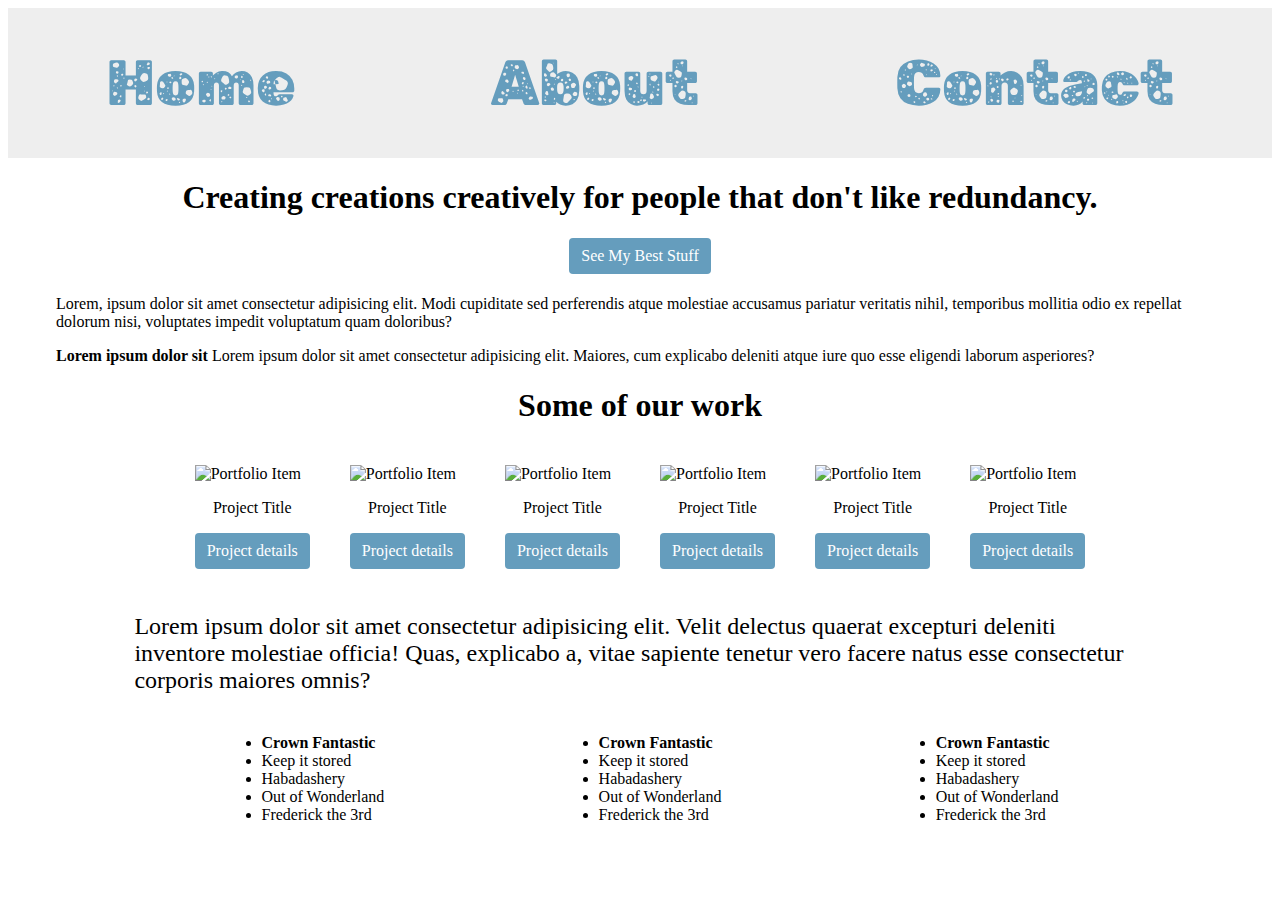
==== index.html @ f11c0810 "final project" ====
<!DOCTYPE html>
<html lang="en">
<head>
   <meta charset="UTF-8">
   <meta http-equiv="X-UA-Compatible" content="IE=edge">
   <meta name="viewport" content="width=device-width, initial-scale=1.0">
   <link rel="preconnect" href="https://fonts.googleapis.com">
   <link rel="preconnect" href="https://fonts.gstatic.com" crossorigin>
   <link href="https://fonts.googleapis.com/css2?family=PT+Sans&family=Rubik+Moonrocks&display=swap" rel="stylesheet">
   <link rel="stylesheet" href="styles.css">
   <title>Final Project</title>
</head>
<body>
   
   <div class="header">
      
      <img src="https://i.ibb.co/0mG9RL5/Online-Study-3.png" alt="" class="logo">

      <div class="nav">
            <div class="nav-li"><a href="" class="tab">Home</a></div>
            <div class="nav-li"><a href="about.html" class="tab">About</a></div>
            <div class="nav-li"><a href="contact.html" class="tab">Contact</a></div>
      </div>
   
   </div>

   <div class="home-hero">
      <h1 class="title">Creating creations creatively
         <span>for people that don't like redundancy.</span>
      </h1>
      <a href="" class="button button-accent">See My Best Stuff</a>
   </div>

   <div class="home-about">
      <div class="home-about-textbox">
         <h1></h1>
         <p>Lorem, ipsum dolor sit amet consectetur adipisicing elit. Modi cupiditate sed perferendis atque molestiae accusamus pariatur veritatis nihil, temporibus mollitia odio ex repellat dolorum nisi, voluptates impedit voluptatum quam doloribus?
         </p>
         <p>
            <strong>Lorem ipsum dolor sit</strong> Lorem ipsum dolor sit amet consectetur adipisicing elit. Maiores, cum explicabo deleniti atque iure quo esse eligendi laborum asperiores?
         </p>
      </div>
   </div>

      <div class="some-work">
         <h1>Some of our work</h1>
      </div>
      
   <div class="portfolio">
      <!-- portfolio item 01 -->
      <!-- https://i.ibb.co/ck8z8VL/pexels-alif-sagor-3721646.jpg
      https://i.ibb.co/wC68PVL/pexels-francesco-ungaro-673648.jpg
      https://i.ibb.co/6n0RCnt/pexels-markus-spiske-360591.jpg
      https://i.ibb.co/LZv8Y5Q/pexels-mikael-blomkvist-6476584.jpg
      https://i.ibb.co/2dLtH8B/pexels-pixabay-38568.jpg
      https://i.ibb.co/CmMrBcw/pexels-rodnae-productions-7310203.jpg -->
      <div class="portfolio-item">
         <img src="https://i.ibb.co/ck8z8VL/pexels-alif-sagor-3721646.jpg" alt="Portfolio Item">
         <p>Project Title</p>
         <div class="button-container"><a href="" class="button button-accent button-small">Project details</a></div>
      </div>
      
      <!-- portfolio item 02 -->

      <div class="portfolio-item">
         <img src="https://i.ibb.co/wC68PVL/pexels-francesco-ungaro-673648.jpg" alt="Portfolio Item">
         <p>Project Title</p>
         <div class="button-container"><a href="" class="button button-accent button-small">Project details</a></div>
      </div>
      
      <!-- portfolio item 03 -->

      <div class="portfolio-item">
         <img src="https://i.ibb.co/6n0RCnt/pexels-markus-spiske-360591.jpg" alt="Portfolio Item">
         <p>Project Title</p>
         <div class="button-container"><a href="" class="button button-accent button-small">Project details</a></div>
      </div>

      <!-- portfolio item 04 -->

      <div class="portfolio-item">
         <img src="https://i.ibb.co/LZv8Y5Q/pexels-mikael-blomkvist-6476584.jpg" alt="Portfolio Item">
         <p>Project Title</p>
         <div class="button-container"><a href="" class="button button-accent button-small">Project details</a></div>
      </div>

      <!-- portfolio item 05 -->

      <div class="portfolio-item">
         <img src="https://i.ibb.co/2dLtH8B/pexels-pixabay-38568.jpg" alt="Portfolio Item">
         <p>Project Title</p>
         <div class="button-container"><a href="" class="button button-accent button-small">Project details</a></div>
      </div>

      <!-- portfolio item 06 -->

      <div class="portfolio-item">
         <img src="https://i.ibb.co/CmMrBcw/pexels-rodnae-productions-7310203.jpg" alt="Portfolio Item">
         <p>Project Title</p>
         <div class="button-container"><a href="" class="button button-accent button-small">Project details</a></div>
      </div>

   </div>

   <div class="footer">
      
      <div class="span-3"><p>Lorem ipsum dolor sit amet consectetur adipisicing elit. Velit delectus quaerat excepturi deleniti inventore molestiae officia! Quas, explicabo a, vitae sapiente tenetur vero facere natus esse consectetur corporis maiores omnis?</p>
      </div>
      <div class="columns">
      <div class="col">
         <ul class="unstyled-list">
            <li><strong>Crown Fantastic</strong></li>
            <li>Keep it stored</li>
            <li>Habadashery</li>
            <li>Out of Wonderland</li>
            <li>Frederick the 3rd</li>
         </ul>
      </div>
      

      <div class="col">
         <ul class="unstyled-list">
            <li><strong>Crown Fantastic</strong></li>
            <li>Keep it stored</li>
            <li>Habadashery</li>
            <li>Out of Wonderland</li>
            <li>Frederick the 3rd</li>
         </ul>
      </div>
      

      <div class="col">
         <ul class="unstyled-list">
            <li><strong>Crown Fantastic</strong></li>
            <li>Keep it stored</li>
            <li>Habadashery</li>
            <li>Out of Wonderland</li>
            <li>Frederick the 3rd</li>
         </ul>
      </div>
   </div>

   </div>


</body>
</html>
---- styles.css ----
body {
   max-width: 100%;
}

.logo {
   height: 150px;
}

.header {
   display: flex;
   background-color: #eee;
}

.tab {
   color: #659DBD;
   text-decoration: none;
   font-size: 4rem;
}

.nav {
   display: flex;
   width: 100%;
   justify-content: space-around;
   align-items: center;
}

.nav-li {
   font-family: 'Rubik Moonrocks', cursive;
}

@media only screen and (max-width: 1000px) {
   .nav {
     flex-wrap: wrap;
   }
 }

.home-hero {
   text-align: center;
   max-width: 90%;
   margin-left: auto;
   margin-right: auto;
}

.home-about-textbox {
   padding-left: 3rem;
   padding-right: 3rem;
}

.some-work {
   text-align: center;
}

.portfolio {
   display: flex;
   flex-wrap: wrap;
   justify-content: center;
}

.portfolio-item {
   margin: 20px;
}

.portfolio-item > img {
   height: 200px;
}

.portfolio-item > p {
   text-align: center;

}

.button-container {
   text-align: center;
}

.footer {
   max-width: 80%;
   margin-left: auto;
   margin-right: auto;
}

.span-3 {
   font-size: 1.5rem;
}

.columns {
   display: flex;
   justify-content: space-around;
}


/*************** ABOUT ******************/


.about-1 {
   
}

.about-1-image-container > img{
   width: 400px;
   padding-top: 10px;
}

.about-1 > div {
}



.button-accent {
   
   cursor: pointer;
   outline: 0;
   color: #fff;
   background-color: #659DBD;
   border-color: #0d6efd;
   display: inline-block;
   font-weight: 400;
   line-height: 1.5;
   text-align: center;
   border: none;
   padding: 6px 12px;
   font-size: 16px;
   border-radius: .25rem;
   transition: color .15s ease-in-out,background-color .15s ease-in-out,border-color .15s ease-in-out,box-shadow .15s ease-in-out;
   text-decoration: none;

   
}

.button-accent:hover {
   color: #fff;
   background-color: #0b5ed7;
   border-color: #0a58ca;
}

/* 
#659DBD 

#e9e9e9
*/

/* 
font-family: 'PT Sans', sans-serif;
font-family: 'Rubik Moonrocks', cursive; 
*/
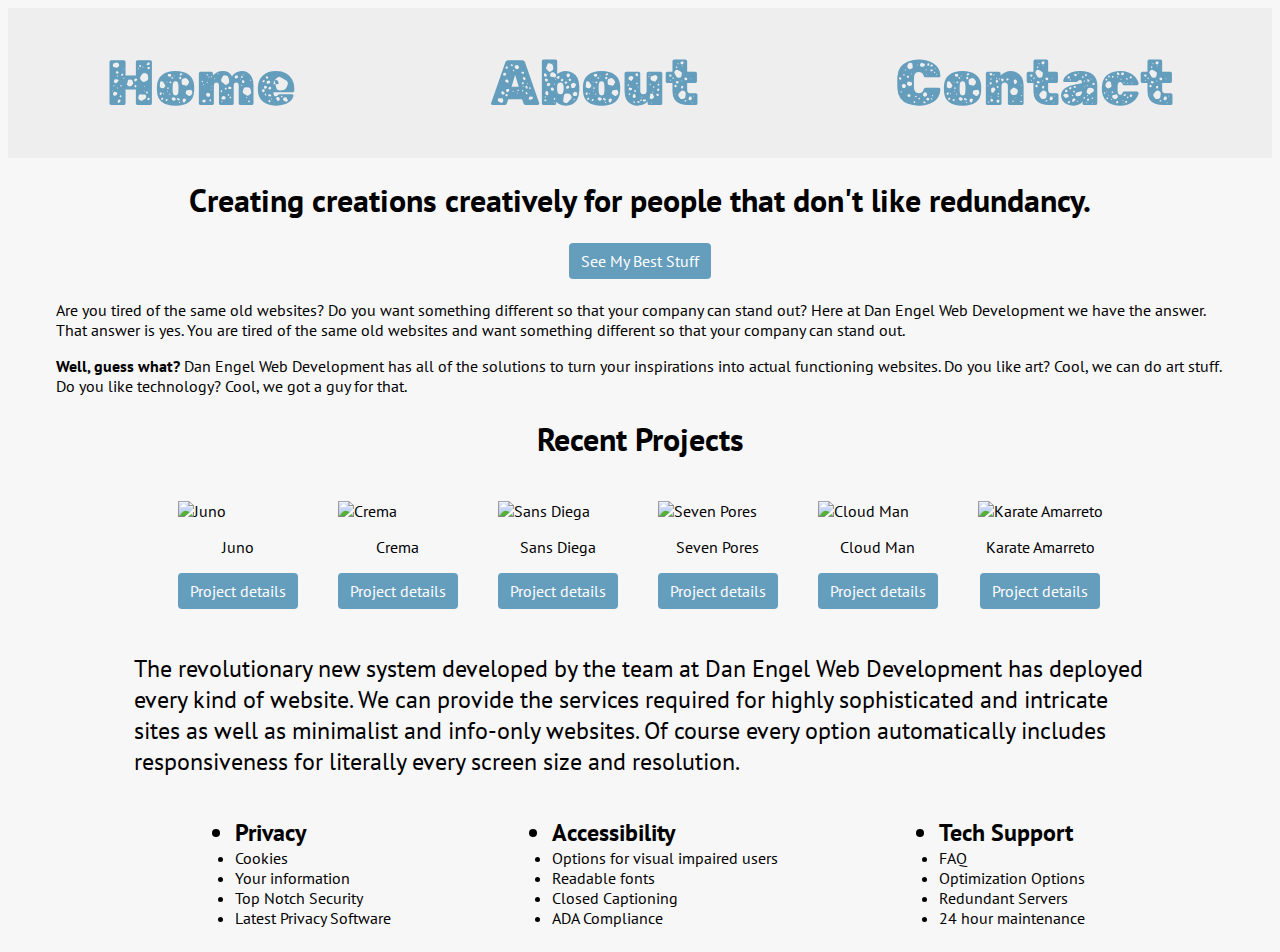
==== commit f05e3a96: "presentation version" ====
--- a/index.html
+++ b/index.html
@@ -25,8 +25,7 @@
    </div>
 
    <div class="home-hero">
-      <h1 class="title">Creating creations creatively
-         <span>for people that don't like redundancy.</span>
+      <h1 class="title">Creating creations creatively for people that don't like redundancy.
       </h1>
       <a href="" class="button button-accent">See My Best Stuff</a>
    </div>
@@ -34,16 +33,16 @@
    <div class="home-about">
       <div class="home-about-textbox">
          <h1></h1>
-         <p>Lorem, ipsum dolor sit amet consectetur adipisicing elit. Modi cupiditate sed perferendis atque molestiae accusamus pariatur veritatis nihil, temporibus mollitia odio ex repellat dolorum nisi, voluptates impedit voluptatum quam doloribus?
+         <p>Are you tired of the same old websites? Do you want something different so that your company can stand out? Here at Dan Engel Web Development we have the answer. That answer is yes. You are tired of the same old websites and want something different so that your company can stand out. 
          </p>
          <p>
-            <strong>Lorem ipsum dolor sit</strong> Lorem ipsum dolor sit amet consectetur adipisicing elit. Maiores, cum explicabo deleniti atque iure quo esse eligendi laborum asperiores?
+            <strong>Well, guess what?</strong> Dan Engel Web Development has all of the solutions to turn your inspirations into actual functioning websites. Do you like art? Cool, we can do art stuff. Do you like technology? Cool, we got a guy for that.
          </p>
       </div>
    </div>
 
       <div class="some-work">
-         <h1>Some of our work</h1>
+         <h1>Recent Projects</h1>
       </div>
       
    <div class="portfolio">
@@ -55,48 +54,48 @@
       https://i.ibb.co/2dLtH8B/pexels-pixabay-38568.jpg
       https://i.ibb.co/CmMrBcw/pexels-rodnae-productions-7310203.jpg -->
       <div class="portfolio-item">
-         <img src="https://i.ibb.co/ck8z8VL/pexels-alif-sagor-3721646.jpg" alt="Portfolio Item">
-         <p>Project Title</p>
-         <div class="button-container"><a href="" class="button button-accent button-small">Project details</a></div>
+         <img src="https://i.ibb.co/ck8z8VL/pexels-alif-sagor-3721646.jpg" alt="Juno" id="pic1">
+         <p>Juno</p>
+         <div class="button-container"><a href="#" class="button button-accent button-small">Project details</a></div>
       </div>
       
       <!-- portfolio item 02 -->
 
       <div class="portfolio-item">
-         <img src="https://i.ibb.co/wC68PVL/pexels-francesco-ungaro-673648.jpg" alt="Portfolio Item">
-         <p>Project Title</p>
+         <img src="https://i.ibb.co/wC68PVL/pexels-francesco-ungaro-673648.jpg" alt="Crema">
+         <p>Crema</p>
          <div class="button-container"><a href="" class="button button-accent button-small">Project details</a></div>
       </div>
       
       <!-- portfolio item 03 -->
 
       <div class="portfolio-item">
-         <img src="https://i.ibb.co/6n0RCnt/pexels-markus-spiske-360591.jpg" alt="Portfolio Item">
-         <p>Project Title</p>
+         <img src="https://i.ibb.co/6n0RCnt/pexels-markus-spiske-360591.jpg" alt="Sans Diega">
+         <p>Sans Diega</p>
          <div class="button-container"><a href="" class="button button-accent button-small">Project details</a></div>
       </div>
 
       <!-- portfolio item 04 -->
 
       <div class="portfolio-item">
-         <img src="https://i.ibb.co/LZv8Y5Q/pexels-mikael-blomkvist-6476584.jpg" alt="Portfolio Item">
-         <p>Project Title</p>
+         <img src="https://i.ibb.co/LZv8Y5Q/pexels-mikael-blomkvist-6476584.jpg" alt="Seven Pores">
+         <p>Seven Pores</p>
          <div class="button-container"><a href="" class="button button-accent button-small">Project details</a></div>
       </div>
 
       <!-- portfolio item 05 -->
 
       <div class="portfolio-item">
-         <img src="https://i.ibb.co/2dLtH8B/pexels-pixabay-38568.jpg" alt="Portfolio Item">
-         <p>Project Title</p>
+         <img src="https://i.ibb.co/2dLtH8B/pexels-pixabay-38568.jpg" alt="Cloud Man">
+         <p>Cloud Man</p>
          <div class="button-container"><a href="" class="button button-accent button-small">Project details</a></div>
       </div>
 
       <!-- portfolio item 06 -->
 
       <div class="portfolio-item">
-         <img src="https://i.ibb.co/CmMrBcw/pexels-rodnae-productions-7310203.jpg" alt="Portfolio Item">
-         <p>Project Title</p>
+         <img src="https://i.ibb.co/CmMrBcw/pexels-rodnae-productions-7310203.jpg" alt="Karate Amarreto">
+         <p>Karate Amarreto</p>
          <div class="button-container"><a href="" class="button button-accent button-small">Project details</a></div>
       </div>
 
@@ -104,44 +103,44 @@
 
    <div class="footer">
       
-      <div class="span-3"><p>Lorem ipsum dolor sit amet consectetur adipisicing elit. Velit delectus quaerat excepturi deleniti inventore molestiae officia! Quas, explicabo a, vitae sapiente tenetur vero facere natus esse consectetur corporis maiores omnis?</p>
+      <div class="span-3"><p>The revolutionary new system developed by the team at Dan Engel Web Development has deployed every kind of website. We can provide the services required for highly sophisticated and intricate sites as well as minimalist and info-only websites. Of course every option automatically includes responsiveness for literally every screen size and resolution.</p>
       </div>
       <div class="columns">
       <div class="col">
          <ul class="unstyled-list">
-            <li><strong>Crown Fantastic</strong></li>
-            <li>Keep it stored</li>
-            <li>Habadashery</li>
-            <li>Out of Wonderland</li>
-            <li>Frederick the 3rd</li>
+            <li><strong>Privacy</strong></li>
+            <li>Cookies</li>
+            <li>Your information</li>
+            <li>Top Notch Security</li>
+            <li>Latest Privacy Software</li>
          </ul>
       </div>
       
 
       <div class="col">
          <ul class="unstyled-list">
-            <li><strong>Crown Fantastic</strong></li>
-            <li>Keep it stored</li>
-            <li>Habadashery</li>
-            <li>Out of Wonderland</li>
-            <li>Frederick the 3rd</li>
+            <li><strong>Accessibility</strong></li>
+            <li>Options for visual impaired users</li>
+            <li>Readable fonts</li>
+            <li>Closed Captioning</li>
+            <li>ADA Compliance</li>
          </ul>
       </div>
       
 
       <div class="col">
          <ul class="unstyled-list">
-            <li><strong>Crown Fantastic</strong></li>
-            <li>Keep it stored</li>
-            <li>Habadashery</li>
-            <li>Out of Wonderland</li>
-            <li>Frederick the 3rd</li>
+            <li><strong>Tech Support</strong></li>
+            <li>FAQ</li>
+            <li>Optimization Options</li>
+            <li>Redundant Servers</li>
+            <li>24 hour maintenance</li>
          </ul>
       </div>
    </div>
 
    </div>
 
-
+<script src="./index.js"></script>
 </body>
 </html>--- a/styles.css
+++ b/styles.css
@@ -1,5 +1,9 @@
 body {
    max-width: 100%;
+   background-color: #f7f7f7;
+}
+body:not(.header) {
+   font-family: 'PT Sans', sans-serif;
 }
 
 .logo {
@@ -88,20 +92,54 @@
    justify-content: space-around;
 }
 
+.unstyled-list > li:first-child {
+   font-size: 1.5rem;
+}
 
 /*************** ABOUT ******************/
 
+.about-title {
+   text-align: center;
+   max-width: 80%;
+   margin-left: auto;
+   margin-right: auto;
+}
+
+.pic-buttons {
+   padding-top: 20px;
+   text-align: center;
+}
 
 .about-1 {
    
 }
 
-.about-1-image-container > img{
+.about-1-image-container{
    width: 400px;
-   padding-top: 10px;
+   display: flex;
+   overflow: hidden;
+   margin-left: auto;
+   margin-right: auto;
 }
 
 .about-1 > div {
+}
+
+
+/******************Contact*******************/
+
+.contact-wrapper {
+   text-align: center;
+}
+
+input {
+   margin-bottom: 20px;
+}
+
+.consultations {
+   width: 50%;
+   margin-left: auto;
+   margin-right: auto;
 }
 
 
